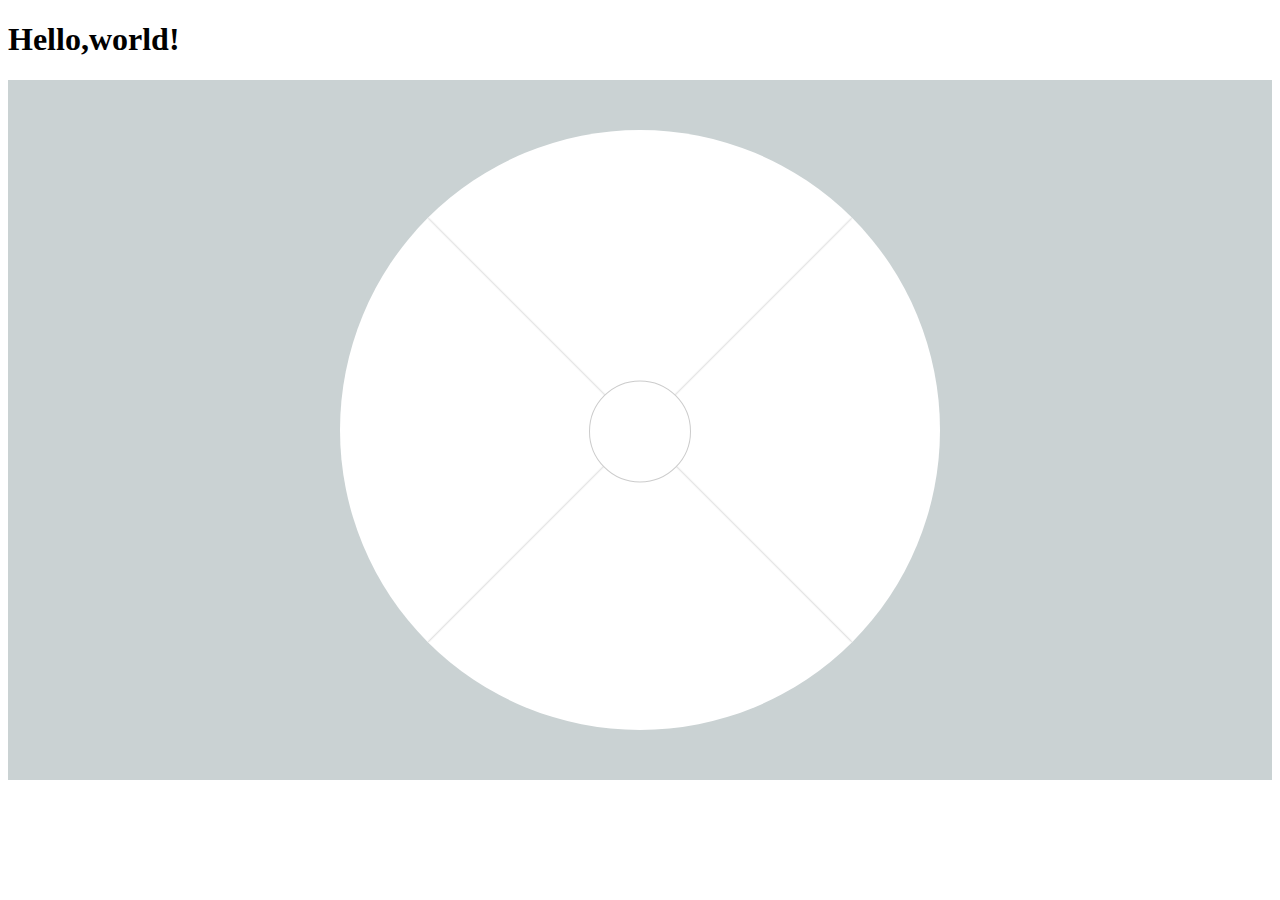
==== index.html @ 6e271822 "update remote control view" ====
<!DOCTYPE html>
<html>
<head>
<meta http-equiv="Content-Type" content="text/html; charset=UTF-8">
<meta http-equiv="Expires" content="0">
<meta http-equiv="Pragma" content="no-cache">
<meta http-equiv="Cache-control" content="no-cache">
<meta http-equiv="Cache" content="no-cache">
<title>Insert title here</title>
<link rel="stylesheet" href="css/pure-min.css" media="screen" title="no title" charset="utf-8">
<link rel="stylesheet" href="css/public.css" media="screen" title="no title" charset="utf-8">
<link rel="stylesheet" href="css/custom.css" media="screen" title="no title" charset="utf-8">
</head>
<body>
<script type="text/javascript">
/*
function onReceive(data){
	alert(data);
}
*/
</script>

<h1>Hello,world!</h1>

<div id="direction-keyboard">
	<div id="keys-container">
		<div id="keys-box">
			<div class="key"></div>
			<div class="key"></div>
			<div class="key"></div>
			<div class="key"></div>
            <div class="center-key"></div>
		</div>
	</div>
</div>

<!-- include script -->
<!--<script type="text/javascript" src="http://storage.jd.com/testsmartcloud/jdsmart-pc-1.0.1.js"></script>-->
<script type="text/javascript" src="js/jquery-2.2.1.min.js"></script>
<!--<script type="text/javascript" src="js/public.js"></script>-->
<script type="text/javascript" src="js/custom.js"></script>

</body>
</html>
---- css/public.css ----
/*
* Author: Bijiabo
* Description: 公共样式
*/
---- css/custom.css ----
/*
* Author: Bijiabo
* Description: 项目自定义样式
*/

#direction-keyboard {
    position: relative;
    background-color: #cad2d3;
    width: 100%;
    height: 700px;
}

#keys-container {
    position: absolute;
    left: 50%;
    top: 50%;
    width: 600px;
    height: 600px;
    margin-left: -300px;
    margin-top: -300px;
    background-color: #ffffff;
    border-radius: 50%;
    overflow: hidden;
}

#keys-box {
    width: 100%;
    height: 100%;
    transform: rotate(45deg);
}

#keys-box .key {
    float: left;
    width: 50%;
    height: 50%;
    box-shadow: 0 0 2px rgba(0,0,0,0.2);
}

#keys-box .center-key {
    position: absolute;
    top:50%;
    left: 50%;
    width: 100px;
    height: 100px;
    margin-left: -50px;
    margin-top: -50px;
    background-color: #ffffff;
    border-radius: 50%;
    border: 1px solid #cccccc;
}

#keys-box .key.active, #keys-box .center-key.active {
    background-color: #0078e7;
}
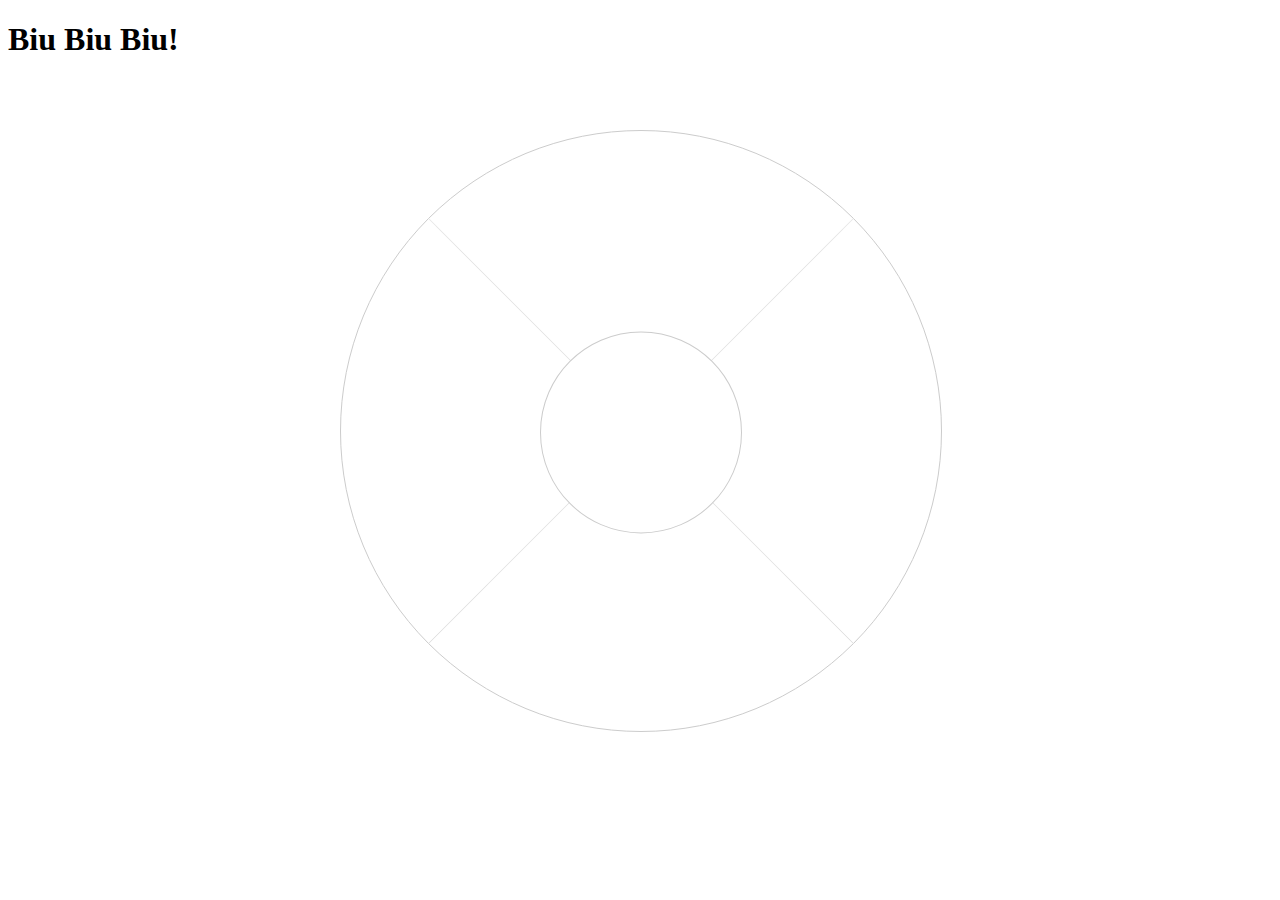
==== commit 4729c69e: "优化样式; 去除DOM重复操作;" ====
--- a/index.html
+++ b/index.html
@@ -20,7 +20,7 @@
 */
 </script>
 
-<h1>Hello,world!</h1>
+<h1 id="">Biu Biu Biu!</h1>
 
 <div id="direction-keyboard">
 	<div id="keys-container">
--- a/css/custom.css
+++ b/css/custom.css
@@ -5,7 +5,7 @@
 
 #direction-keyboard {
     position: relative;
-    background-color: #cad2d3;
+    /*background-color: #cad2d3;*/
     width: 100%;
     height: 700px;
 }
@@ -19,6 +19,7 @@
     margin-left: -300px;
     margin-top: -300px;
     background-color: #ffffff;
+    border: 1px solid #cccccc;
     border-radius: 50%;
     overflow: hidden;
 }
@@ -33,22 +34,22 @@
     float: left;
     width: 50%;
     height: 50%;
-    box-shadow: 0 0 2px rgba(0,0,0,0.2);
+    box-shadow: 0 0 1px rgba(0,0,0,0.2);
 }
 
 #keys-box .center-key {
     position: absolute;
     top:50%;
     left: 50%;
-    width: 100px;
-    height: 100px;
-    margin-left: -50px;
-    margin-top: -50px;
+    width: 200px;
+    height: 200px;
+    margin-left: -100px;
+    margin-top: -100px;
     background-color: #ffffff;
     border-radius: 50%;
     border: 1px solid #cccccc;
 }
 
 #keys-box .key.active, #keys-box .center-key.active {
-    background-color: #0078e7;
+    background-color: #C5E3FF;
 }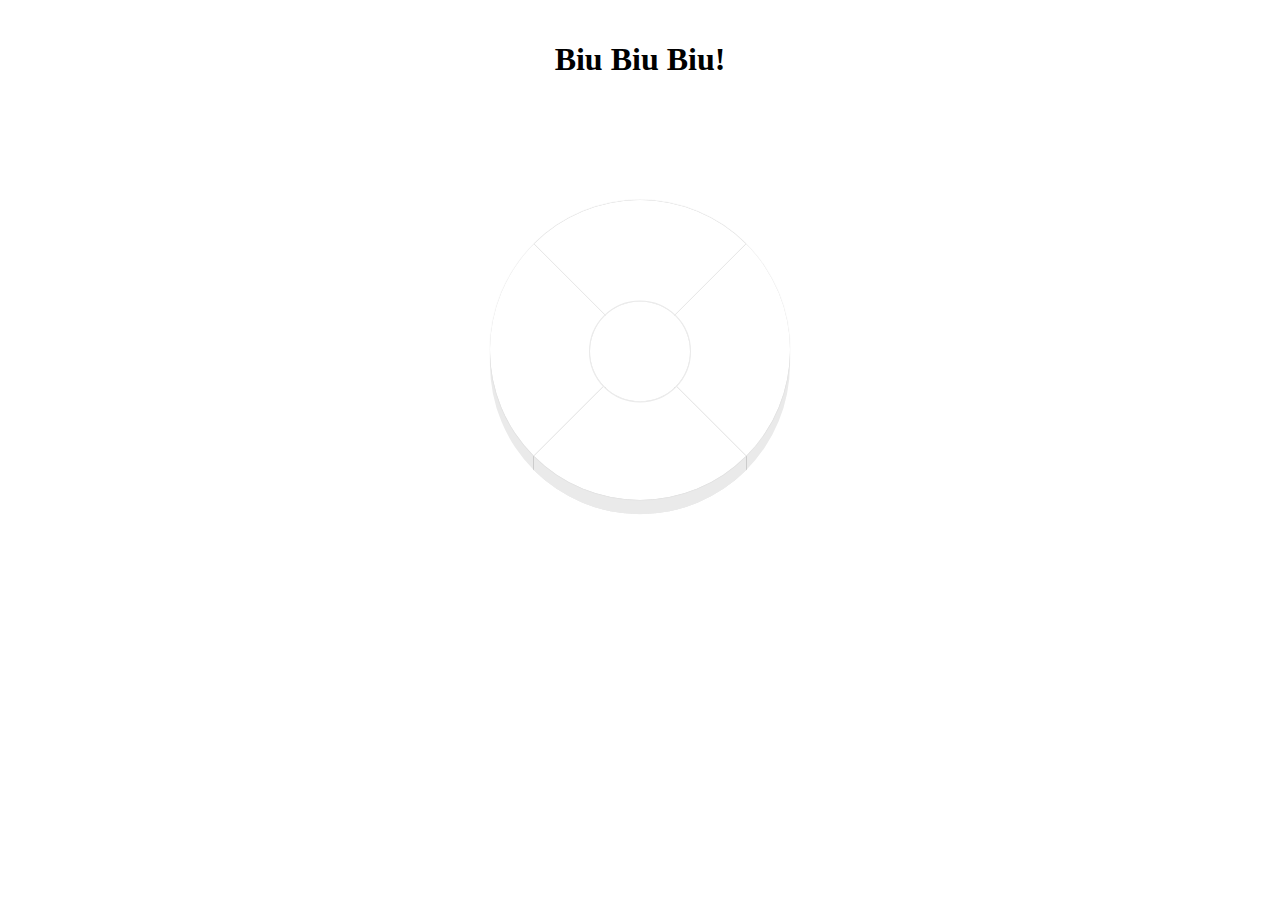
==== commit ab39d352: "实现基本3D效果;" ====
--- a/index.html
+++ b/index.html
@@ -1,43 +1,50 @@
 <!DOCTYPE html>
 <html>
 <head>
-<meta http-equiv="Content-Type" content="text/html; charset=UTF-8">
-<meta http-equiv="Expires" content="0">
-<meta http-equiv="Pragma" content="no-cache">
-<meta http-equiv="Cache-control" content="no-cache">
-<meta http-equiv="Cache" content="no-cache">
-<title>Insert title here</title>
-<link rel="stylesheet" href="css/pure-min.css" media="screen" title="no title" charset="utf-8">
-<link rel="stylesheet" href="css/public.css" media="screen" title="no title" charset="utf-8">
-<link rel="stylesheet" href="css/custom.css" media="screen" title="no title" charset="utf-8">
+    <meta name="viewport" content="width=device-width, initial-scale=1, maximum-scale=1, user-scalable=no">
+    <meta http-equiv="Content-Type" content="text/html; charset=UTF-8">
+    <meta http-equiv="Expires" content="0">
+    <meta http-equiv="Pragma" content="no-cache">
+    <meta http-equiv="Cache-control" content="no-cache">
+    <meta http-equiv="Cache" content="no-cache">
+    <title>Demo</title>
+    <link rel="stylesheet" href="css/pure-min.css" media="screen" title="no title" charset="utf-8">
+    <link rel="stylesheet" href="css/public.css" media="screen" title="no title" charset="utf-8">
+    <link rel="stylesheet" href="css/custom.css" media="screen" title="no title" charset="utf-8">
 </head>
 <body>
 <script type="text/javascript">
-/*
-function onReceive(data){
-	alert(data);
-}
-*/
+    /*
+     function onReceive(data){
+     alert(data);
+     }
+     */
 </script>
 
-<h1 id="">Biu Biu Biu!</h1>
+<h1 id="indicator">Biu Biu Biu!</h1>
 
 <div id="direction-keyboard">
-	<div id="keys-container">
-		<div id="keys-box">
-			<div class="key"></div>
-			<div class="key"></div>
-			<div class="key"></div>
-			<div class="key"></div>
-            <div class="center-key"></div>
-		</div>
-	</div>
+    <div id="keys-container">
+        <div class="keys-box">
+            <div class="keys-box-shadow"></div>
+            <div class="key key-up animate" key-name="up" style="border-radius: 100% 0 0 0;">
+                <div class="shadow animate"></div>
+            </div>
+            <div class="key key-right animate" key-name="right" style="border-radius: 0 100% 0 0;"></div>
+            <div class="key key-left animate" key-name="left" style="border-radius: 0 0 0 100%;"></div>
+            <div class="key key-down animate" key-name="down" style="border-radius: 0 0 100% 0;">
+                <div class="shadow animate"></div>
+            </div>
+            <div class="center-key animate" key-name="center"></div>
+        </div>
+    </div>
 </div>
 
 <!-- include script -->
 <!--<script type="text/javascript" src="http://storage.jd.com/testsmartcloud/jdsmart-pc-1.0.1.js"></script>-->
 <script type="text/javascript" src="js/jquery-2.2.1.min.js"></script>
-<!--<script type="text/javascript" src="js/public.js"></script>-->
+<script type="text/javascript" src="js/public.js"></script>
+<!--<script type="text/javascript" src="js/JDSDKWrapper.js"></script>-->
 <script type="text/javascript" src="js/custom.js"></script>
 
 </body>
--- a/css/public.css
+++ b/css/public.css
@@ -2,3 +2,10 @@
 * Author: Bijiabo
 * Description: 公共样式
 */
+
+.animate {
+    -webkit-transition:0.3s ease;
+    -moz-transition:0.3s ease;
+    -webkit-transition-property:all;
+    -moz-transition-property:all;
+}--- a/css/custom.css
+++ b/css/custom.css
@@ -3,53 +3,243 @@
 * Description: 项目自定义样式
 */
 
+#indicator {
+    text-align: center;
+    padding-top: 20px;
+}
+
 #direction-keyboard {
     position: relative;
-    /*background-color: #cad2d3;*/
-    width: 100%;
-    height: 700px;
+    width: 100%;
+    height: 500px;
 }
 
 #keys-container {
     position: absolute;
     left: 50%;
     top: 50%;
-    width: 600px;
-    height: 600px;
-    margin-left: -300px;
-    margin-top: -300px;
-    background-color: #ffffff;
-    border: 1px solid #cccccc;
-    border-radius: 50%;
-    overflow: hidden;
-}
-
-#keys-box {
+    width: 300px;
+    height: 300px;
+    margin-left: -150px;
+    margin-top: -150px;
+    background-color: #ffffff;
+    /*     border: 1px solid #cccccc; */
+    border-radius: 50%;
+    /* overflow: hidden; */
+    /* box-shadow: 0 10px 0 #D0D0D0; */
+}
+
+.keys-box {
+    position: relative;
     width: 100%;
     height: 100%;
     transform: rotate(45deg);
 }
 
-#keys-box .key {
+.keys-box .key {
+    position:relative;
+    top:0;
+    left:0;
     float: left;
     width: 50%;
     height: 50%;
+    box-shadow: 0 0 1px rgba(0,0,0,0.2);/*,10px 10px 1px rgba(0,0,0,0.2);*/
+    background-color: white;
+    z-index: 20;
+    /* box-shadow: -20px -20px 0px rgb(236, 236, 236) inset,20px 20px 0px rgb(236, 236, 236) inset; */
+}
+
+.keys-box .center-key {
+    position: absolute;
+    top:50%;
+    left: 50%;
+    width: 100px;
+    height: 100px;
+    margin-left: -50px;
+    margin-top: -50px;
+    background-color: #EAEAEA;
+    border-radius: 50%;
+    border: 1px solid #EAEAEA;
+    z-index: 30;
+    overflow: hidden;
+}
+
+.keys-box .center-key:before {
+    content: "";
+    position: absolute;
+    top: 0;
+    left: 15px;
+    width: 68px;
+    height: 100%;
+    transform: rotate(-45deg);
+    border-left: 1px solid #cccccc;
+    border-right: 1px solid #cccccc;
+}
+
+.keys-box .center-key:after {
+    content: "";
+    position: absolute;
+    top: 0;
+    left: 0;
+    width: 100%;
+    height: 100%;
+    border-radius: 50%;
+    background-color: #ffffff;
+    -webkit-transition:0.3s ease;
+    -moz-transition:0.3s ease;
+    -webkit-transition-property:all;
+    -moz-transition-property:all;
+}
+
+.keys-box .center-key.active:after {
+    top: 10px;
+    left: 10px;
+    background-color: #C5E3FF;
+    /*box-shadow: 10px 10px 1px rgba(0,0,0,0.2) inset;*/
+}
+
+.keys-box .key.active {
+    top: 10px;
+    left: 10px;
+    background-color: #C5E3FF;
+    box-shadow: 0 0 1px rgba(0,0,0,0.2);/*,10px 10px 1px rgba(0,0,0,0.2);*/
+    /*z-index:-1;*/
+}
+
+.keys-box .key:after {
+    -webkit-transition:0.3s ease;
+    -moz-transition:0.3s ease;
+    -webkit-transition-property:all;
+    -moz-transition-property:all;
+}
+
+.keys-box .key.active:after {
+    background-color: #C5E3FF;
+}
+
+.keys-box .keys-box-shadow{
+    content: "";
+    position: absolute;
+    top:10px;
+    left: 10px;
+    width: 100%;
+    height: 100%;
+    background-color: #eaeaea;
+    border-radius: 50%;
+    overflow: hidden;
+    z-index: -1;
+}
+.keys-box .keys-box-shadow:after {
+    content: "";
+    position: absolute;
+    top: 0;
+    left: 50%;
+    width: 212px;
+    height: 100%;
+    margin-left: -106px;
+    background-color: #EAEAEA;
+    transform: rotate(-45deg);
+    z-index: -1;
+}
+
+/* for 3D effects */
+
+/* key-up */
+
+.key.key-up {
+    overflow: visible;
+    z-index: 1;
+}
+
+.key.key-up:after {
+    content: "";
+    position: absolute;
+    top: 0;
+    left: 0;
+    width: 100%;
+    height: 100%;
+    background-color: #ffffff;
+    border-radius: 100% 0 0 0;
     box-shadow: 0 0 1px rgba(0,0,0,0.2);
-}
-
-#keys-box .center-key {
-    position: absolute;
-    top:50%;
-    left: 50%;
-    width: 200px;
-    height: 200px;
-    margin-left: -100px;
-    margin-top: -100px;
-    background-color: #ffffff;
-    border-radius: 50%;
-    border: 1px solid #cccccc;
-}
-
-#keys-box .key.active, #keys-box .center-key.active {
-    background-color: #C5E3FF;
+    /*z-index: 2;*/
+}
+
+.key.key-up .shadow {
+    position: absolute;
+    top: 0;
+    left: 0;
+    width: 200%;
+    height: 200%;
+    border-radius: 50%;
+    /*z-index: -2;*/
+    /*overflow: hidden;*/
+    transform: rotate(-45deg);
+}
+
+/*.key.key-up.active .shadow {*/
+/*!*top: -150px;*!*/
+/*!*left: -150px;*!*/
+/*}*/
+
+.key.key-up .shadow:before {
+    content: "";
+    position: absolute;
+    top: 44px;
+    left: 50%;
+    width: 212px;
+    height: 20px;
+    margin-left: -106px;
+    background-color: #EAEAEA;
+    z-index: -1;
+}
+
+/* key-down */
+
+.key.key-down {
+    overflow: visible;
+
+}
+
+.key.key-down:after {
+    content: "";
+    position: absolute;
+    top: 0;
+    left: 0;
+    width: 100%;
+    height: 100%;
+    background-color: #ffffff;
+    border-radius: 0 0 100% 0;
+    box-shadow: 0 0 1px rgba(0,0,0,0.2);
+    z-index: 2;
+}
+
+.key.key-down .shadow {
+    position: absolute;
+    top: -140px;
+    left: -140px;
+    width: 200%;
+    height: 200%;
+    border-radius: 50%;
+    z-index: 2;
+    overflow: hidden;
+    transform: rotate(-45deg);
+}
+
+.key.key-down.active .shadow {
+    top: -150px;
+    left: -150px;
+}
+
+.key.key-down .shadow:before {
+    content: "";
+    position: absolute;
+    bottom: 0;
+    left: 50%;
+    width: 212px;
+    height: 58px;
+    margin-left: -107px;
+    background-color: #EAEAEA;
+    z-index: -1;
+    border-right: 1px solid #cccccc;
+    border-left: 1px solid #cccccc;
 }